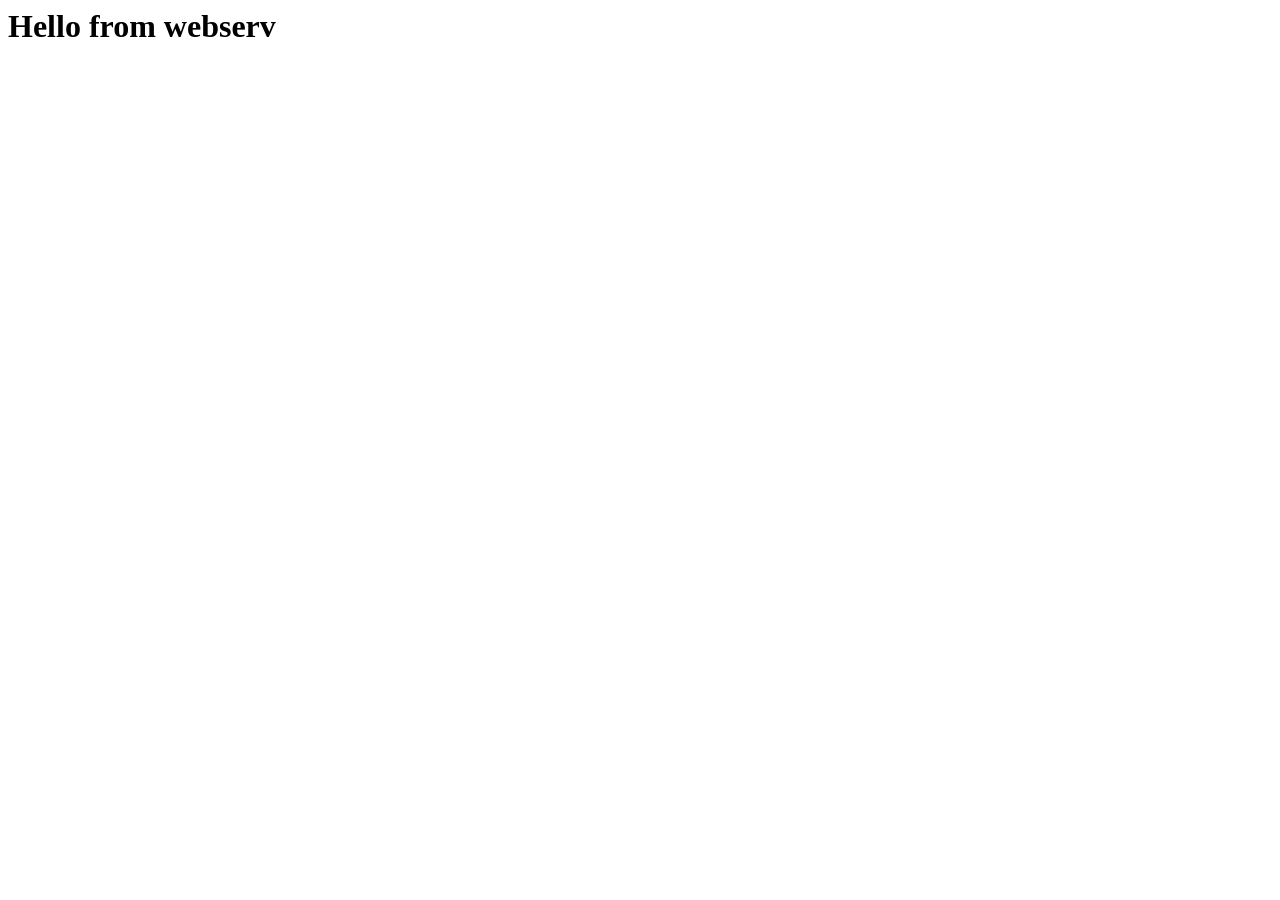
==== www/test_pages/index.html @ 3cce06e2 "fix: added a few changes and redirected static file flow" ====
<!-- *********************************************************************** -->
<!--                                                                         -->
<!--                                                      :::      ::::::::  -->
<!-- index.html                                         :+:      :+:    :+:  -->
<!--                                                  +:+ +:+         +:+    -->
<!-- By: dasimoes <marvin@42.fr>                    +#+  +:+       +#+       -->
<!--                                              +#+#+#+#+#+   +#+          -->
<!-- Created: 2026/07/07 09:41:56 by dasimoes          #+#    #+#            -->
<!-- Updated: 2026/08/16 12:00:20 by dasimoes         ###   ########.fr      -->
<!--                                                                         -->
<!-- *********************************************************************** -->

<html>
	<head>
		<meta charset="utf-8"/>
		<meta name="viewport" content="width=device-width, initial-scale=1"/>
		<title>Index page</title>
		<link rel="stylesheet" href="index_styles.css">
	</head>
	<body lang="en">
		<main>
			<h1>Hello from webserv</h1>
		</main>
	</body>
</html>
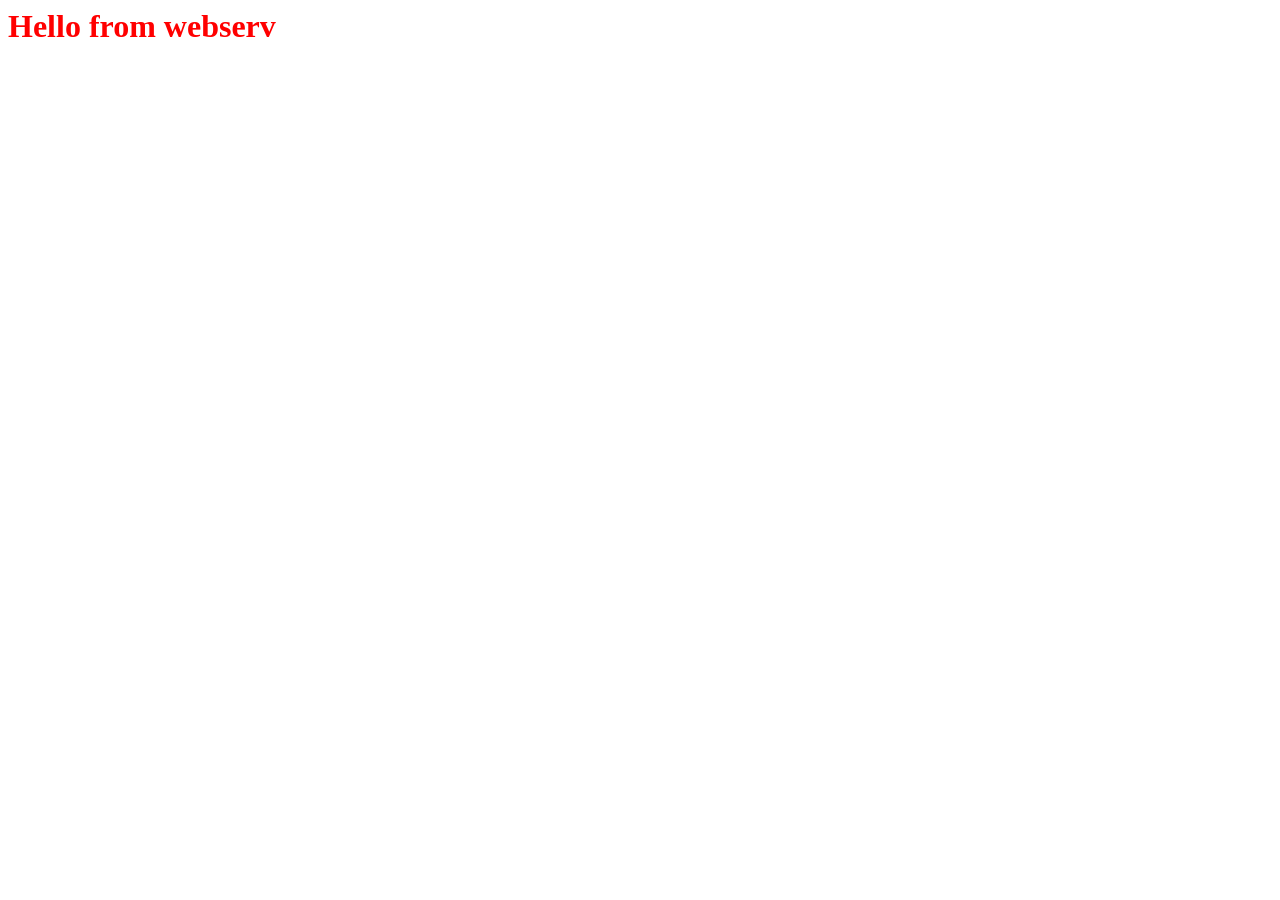
==== commit 1ed46d0d: "fix: solved multiple requests getting stuck bug, solved the wrong error code bug and worked on autoi" ====
--- a/www/test_pages/index.html
+++ b/www/test_pages/index.html
@@ -6,7 +6,7 @@
 <!-- By: dasimoes <marvin@42.fr>                    +#+  +:+       +#+       -->
 <!--                                              +#+#+#+#+#+   +#+          -->
 <!-- Created: 2026/07/07 09:41:56 by dasimoes          #+#    #+#            -->
-<!-- Updated: 2026/08/16 12:00:20 by dasimoes         ###   ########.fr      -->
+<!-- Updated: 2026/08/23 02:09:00 by dasimoes         ###   ########.fr      -->
 <!--                                                                         -->
 <!-- *********************************************************************** -->
 
--- a/www/test_pages/index_styles.css
+++ b/www/test_pages/index_styles.css
@@ -0,0 +1,3 @@
+h1{
+	color:red;
+}
